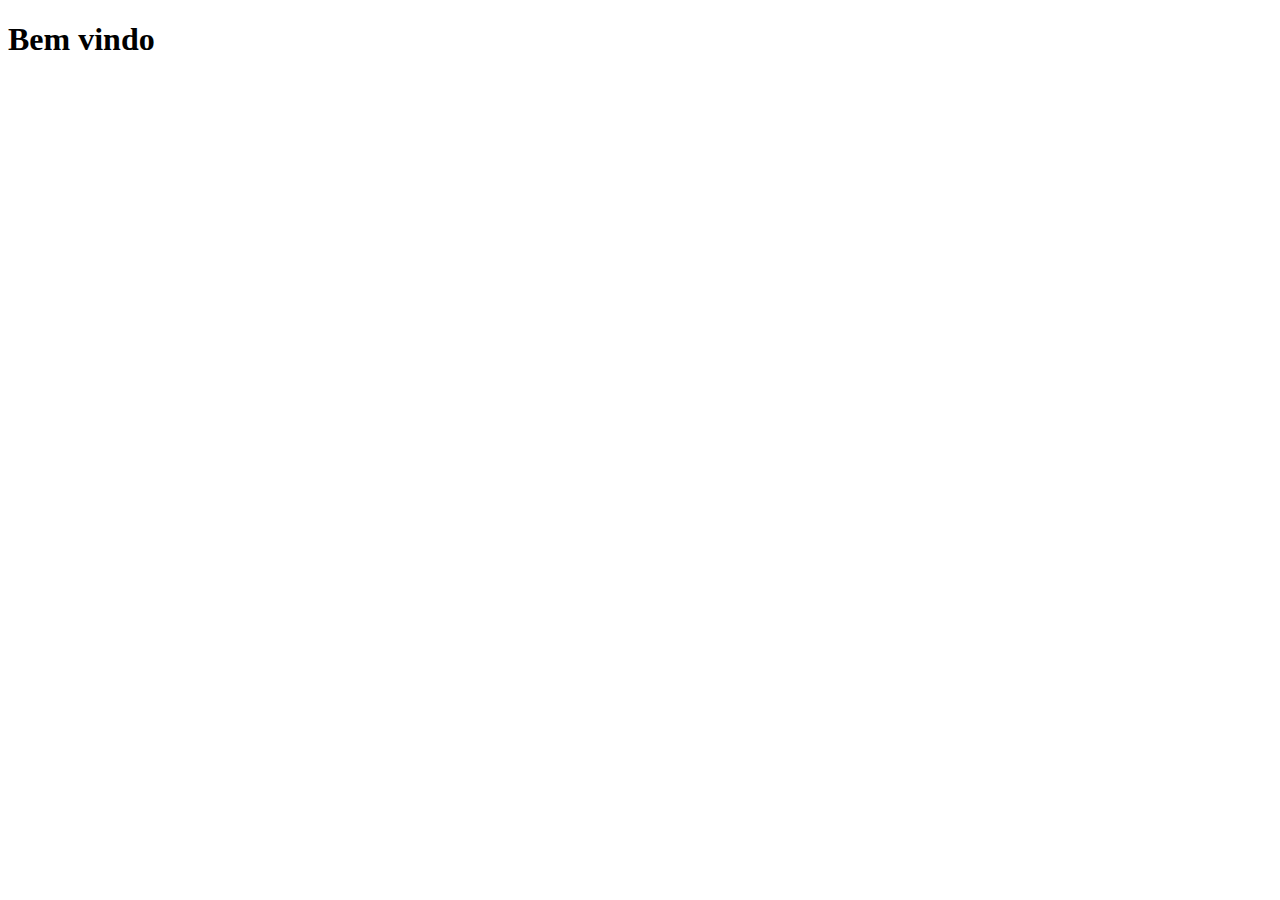
==== index.html @ 2d98987f "inicializacao do repositorio" ====
<!DOCTYPE html>
<html lang="pt-BR">
<head>
  <meta charset="UTF-8">
  <meta name="viewport" content="width=device-width, initial-scale=1.0">
  <title>Primeiro HTML</title>
</head>
<body>
  <h1>Bem vindo</h1>
</body>
</html>
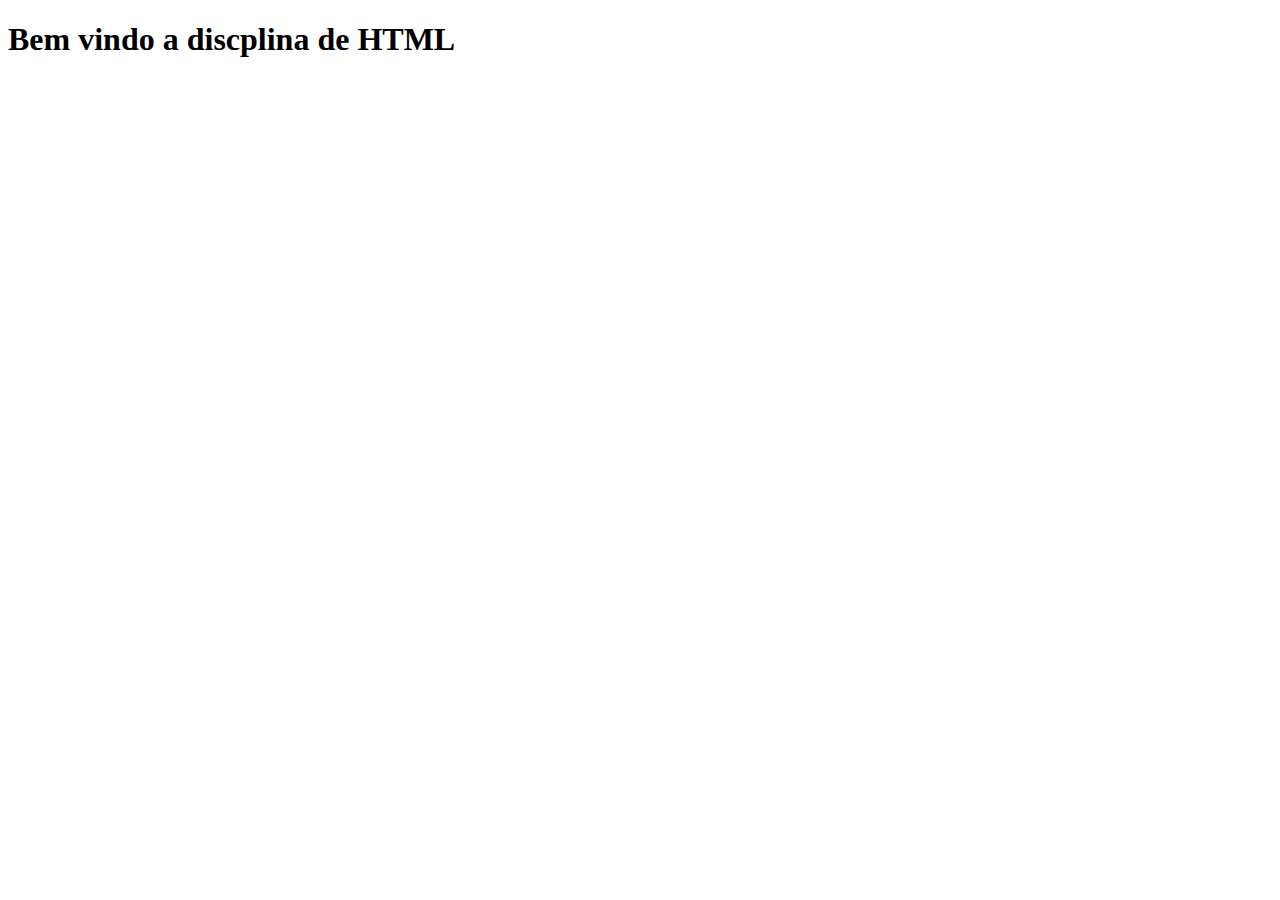
==== commit 32790a19: "alteracao do HTML base" ====
--- a/index.html
+++ b/index.html
@@ -3,9 +3,9 @@
 <head>
   <meta charset="UTF-8">
   <meta name="viewport" content="width=device-width, initial-scale=1.0">
-  <title>Primeiro HTML</title>
+  <title>HTML</title>
 </head>
 <body>
-  <h1>Bem vindo</h1>
+  <h1>Bem vindo a discplina de HTML</h1>
 </body>
 </html>